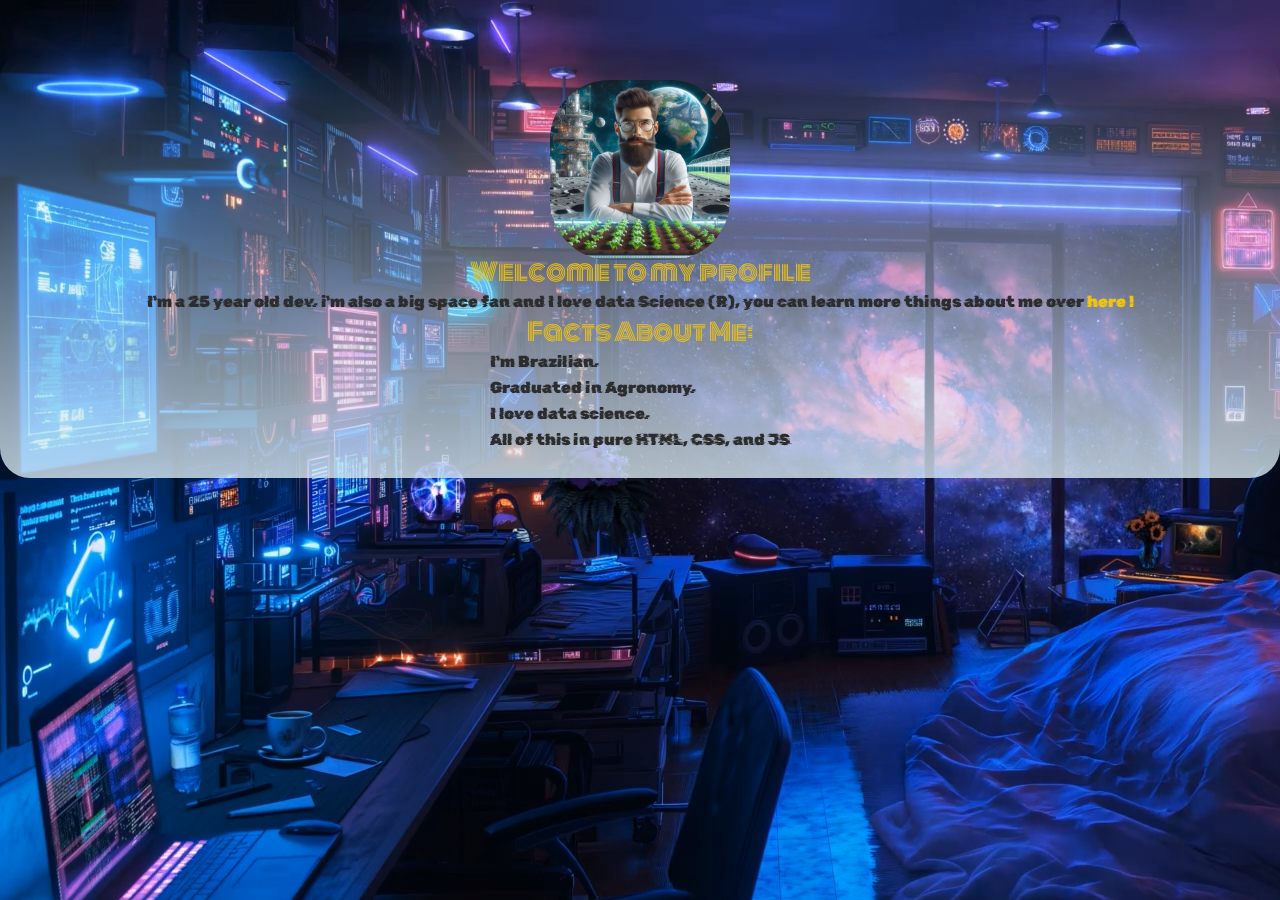
==== home.html @ d6580ba7 "first commit" ====
<!DOCTYPE html>
<html lang="pt-br">
<head>
    <meta charset="UTF-8">
    <meta name="viewport" content="width=device-width, initial-scale=1.0">
    <title>RithonDev</title>
    <link rel="stylesheet" href="pages/home/home.css">
</head>
<body>
    <div class="painel-home">
        <div class="container-home">
            <img src="img/char.jfif" alt="" class="char-img">
            <div class="title-container">
                <span class="title">Welcome to my profile</span>
            </div>
            <span class="text-pad">I'm a 25 year old dev. i'm also a big space fan  and I love data Science (R), you can learn more things about me over <a href="" class="contrast">here !</a></span>
            <div class="quick-facts">
            <div class="title-container">
                <span class="title">Facts About Me:</span>
            </div>
                <ul class="list-facts">
                    <li class="text-pad">I'm Brazilian.</li>
                    <li class="text-pad">Graduated in Agronomy.</li>
                    <li class="text-pad">I love data science.</li>
                    <li class="text-pad">All of this in pure HTML, CSS, and JS</li>
                </ul></div>
        </div>
        <div id="video-background">
              <video src="img/background.mp4" autoplay loop muted plays-inline poster="img/background-png.png"></video>
        </div>
    </div>
    
</body>
</html>
---- pages/home/home.css ----
@import url(partials/menu.css);
@import url(../../global.css);
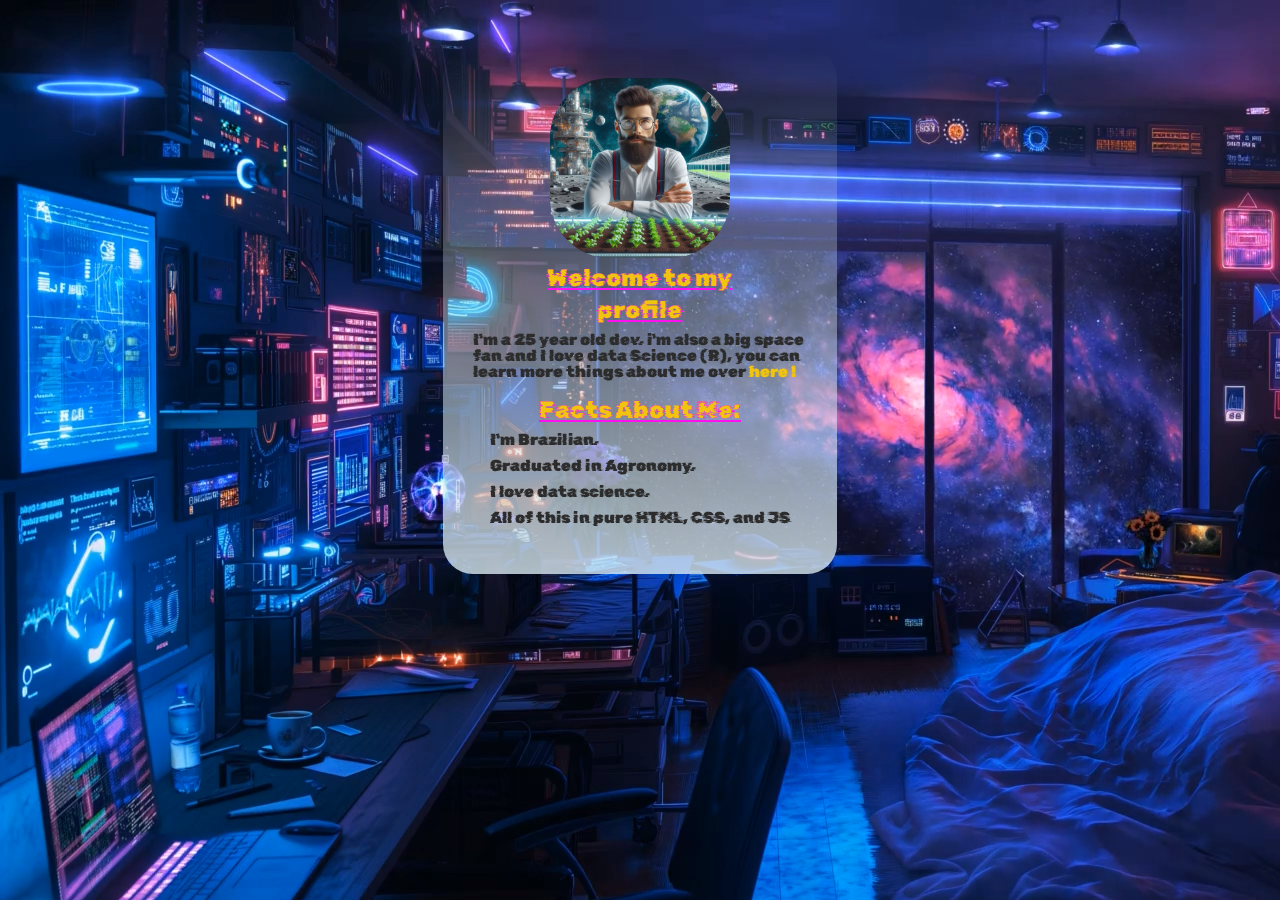
==== commit 07571b39: "att" ====
--- a/home.html
+++ b/home.html
@@ -3,6 +3,7 @@
 <head>
     <meta charset="UTF-8">
     <meta name="viewport" content="width=device-width, initial-scale=1.0">
+    <link rel="shortcut icon" href="icons/tridente.ico" type="image/x-icon">
     <title>RithonDev</title>
     <link rel="stylesheet" href="pages/home/home.css">
 </head>
@@ -11,7 +12,10 @@
         <div class="container-home">
             <img src="img/char.jfif" alt="" class="char-img">
             <div class="title-container">
-                <span class="title">Welcome to my profile</span>
+                <!-- Gambiarra para a fonte nao quebrar quando for pra celular pequeno -->
+                <span class="title">Welcome to my</span>
+                <span class="title">profile</span>  
+                <!-- Gambiarra para a fonte nao quebrar quando for pra celular pequeno -->
             </div>
             <span class="text-pad">I'm a 25 year old dev. i'm also a big space fan  and I love data Science (R), you can learn more things about me over <a href="" class="contrast">here !</a></span>
             <div class="quick-facts">
@@ -24,11 +28,18 @@
                     <li class="text-pad">I love data science.</li>
                     <li class="text-pad">All of this in pure HTML, CSS, and JS</li>
                 </ul></div>
+                <div class="redes-sociais">
+                    <div class="os-tres-icones">
+                        <a href="https://github.com/RithonBR"><img src="icons/github.png" alt="" class="icone-rede-social"></a>
+                        <a href="https://www.linkedin.com/in/luciano-dos-santos-cardoso-junior/"><img src="icons/linkedin.png" alt="" class="icone-rede-social"></a>
+                        <a href="https://www.instagram.com/luciano.scjr/"><img src="icons/instagram.png" alt="" class="icone-rede-social"></a>
+                    </div>
+                </div>
+            </div>
         </div>
         <div id="video-background">
-              <video src="img/background.mp4" autoplay loop muted plays-inline poster="img/background-png.png"></video>
-        </div>
-    </div>
+            <video src="img/background.mp4" autoplay loop muted plays-inline poster="img/background-png.png" class="videoback"></video>
+      </div>
     
 </body>
 </html>